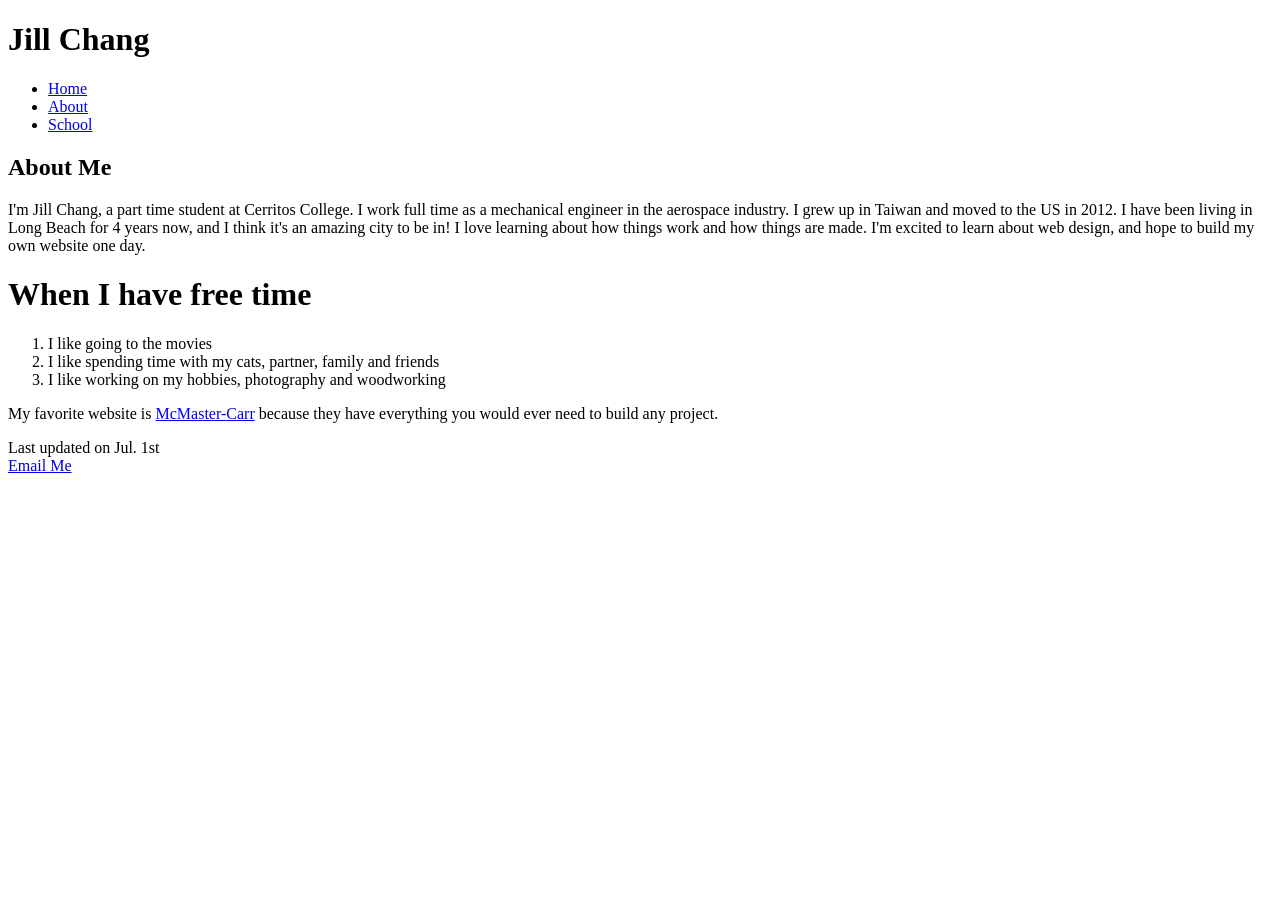
==== index.html @ e59854e1 "Add files via upload Project 1-2" ====
<!DOCTYPE html>
<html lang="en">
<head>
 <meta charset="utf-8">
<title>Jill Chang</title> 
</head>
<body>

<h1>Jill Chang</h1>

<nav>
 <ul>
  <li><a href="index.html">Home</a></li>
  <li><a href="about.html">About</a></li>
  <li><a href="#">School</a></li>
 </ul>
 </nav>


<h2>About Me</h2>
<p>I'm Jill Chang, a part time student at Cerritos College. I work full time as a mechanical engineer in the aerospace industry. I grew up in Taiwan and moved to the US in 2012. I have been living in Long Beach for 4 years now, and I think it's an amazing city to be in! I love learning about how things work and how things are made. I'm excited to learn about web design, and hope to build my own website one day.</p>

<h1>When I have free time</h1>

<ol>
 <li>I like going to the movies</li>
 <li>I like spending time with my cats, partner, family and friends</li>
 <li>I like working on my hobbies, photography and woodworking</li>
</ol>

<p>My favorite website is <a href="https://www.mcmaster.com/">McMaster-Carr</a> because they have everything you would ever need to build any project.</p>

<footer> Last updated on Jul. 1st <br> <a href="mailto:jchan0150@student.cerritos.edu">Email Me</a> </footer>
</body>
</html>
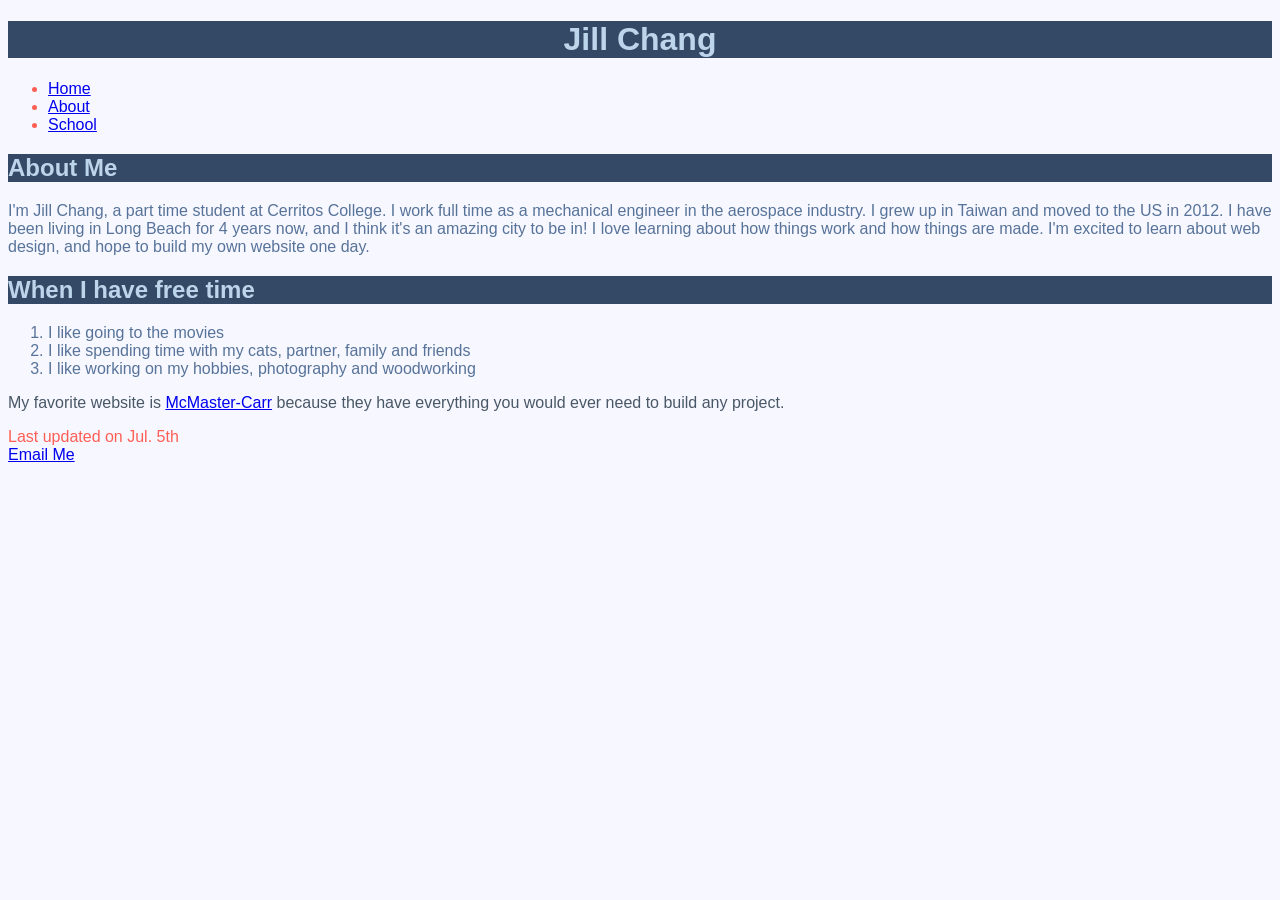
==== commit b340839b: "Project 1-3" ====
--- a/index.html
+++ b/index.html
@@ -1,37 +1,42 @@
 <!DOCTYPE html>
 <html lang="en">
-<head>
- <meta charset="utf-8">
-<title>Jill Chang</title> 
-</head>
-<body>
-
-<h1>Jill Chang</h1>
-
-<nav>
- <ul>
-  <li><a href="index.html">Home</a></li>
-  <li><a href="about.html">About</a></li>
-  <li><a href="#">School</a></li>
- </ul>
- </nav>
-
-
-<h2>About Me</h2>
-<p>I'm Jill Chang, a part time student at Cerritos College. I work full time as a mechanical engineer in the aerospace industry. I grew up in Taiwan and moved to the US in 2012. I have been living in Long Beach for 4 years now, and I think it's an amazing city to be in! I love learning about how things work and how things are made. I'm excited to learn about web design, and hope to build my own website one day.</p>
-
-<h1>When I have free time</h1>
-
-<ol>
- <li>I like going to the movies</li>
- <li>I like spending time with my cats, partner, family and friends</li>
- <li>I like working on my hobbies, photography and woodworking</li>
-</ol>
-
-<p>My favorite website is <a href="https://www.mcmaster.com/">McMaster-Carr</a> because they have everything you would ever need to build any project.</p>
-
-<footer> Last updated on Jul. 1st <br> <a href="mailto:jchan0150@student.cerritos.edu">Email Me</a> </footer>
-</body>
+    <head>
+        <meta charset="UTF-8">
+        <link href="main.css" rel="stylesheet">
+        <title>Jill Chang</title>
+    </head>
+ 
+    <body>
+     
+     <header>
+       <h1>Jill Chang</h1>
+     </header>
+     
+     <nav>
+      <ul>
+       <li><a href="index.html">Home</a></li>
+       <li><a href="about.html">About</a></li>
+       <li><a href="#">School</a></li>
+      </ul>
+     </nav>
+     
+    <section>
+     <h2>About Me</h2>
+     <p>I'm Jill Chang, a part time student at Cerritos College. I work full time as a mechanical engineer in the aerospace industry. I grew up in Taiwan and moved to the US in 2012. I have been living in Long Beach for 4 years now, and I think it's an amazing city to be in! I love learning about how things work and how things are made. I'm excited to learn about web design, and hope to build my own website one day.</p>
+    </section>
+     
+    <section>
+     <h2>When I have free time</h2>
+     <ol>
+      <li>I like going to the movies</li>
+      <li>I like spending time with my cats, partner, family and friends</li>
+      <li>I like working on my hobbies, photography and woodworking</li>
+     </ol>
+    </section>
+    
+     
+     <p>My favorite website is <a href="https://www.mcmaster.com/">McMaster-Carr</a> because they have everything you would ever need to build any project.</p>
+     <footer> Last updated on Jul. 5th <br> <a href="mailto:jchan0150@student.cerritos.edu">Email Me</a> </footer>
+     
+    </body>
 </html>
-
-
--- a/main.css
+++ b/main.css
@@ -0,0 +1,33 @@
+html {
+    background-color: #F7F7FF;
+
+}
+
+body {
+    color: #495867;
+    background-color: #F7F7FF;
+    font-family: Arial, Helvetica, sans-serif;
+}
+
+header {
+    text-align: center;
+
+}
+
+h1, h2 {
+    color: #BDD5EA;
+    background-color: #344966;
+}
+
+nav > ul {
+    color: #FE5F55;
+}
+
+section {
+    color: #577399;
+}
+
+
+footer {
+    color: #FE5F55;
+}
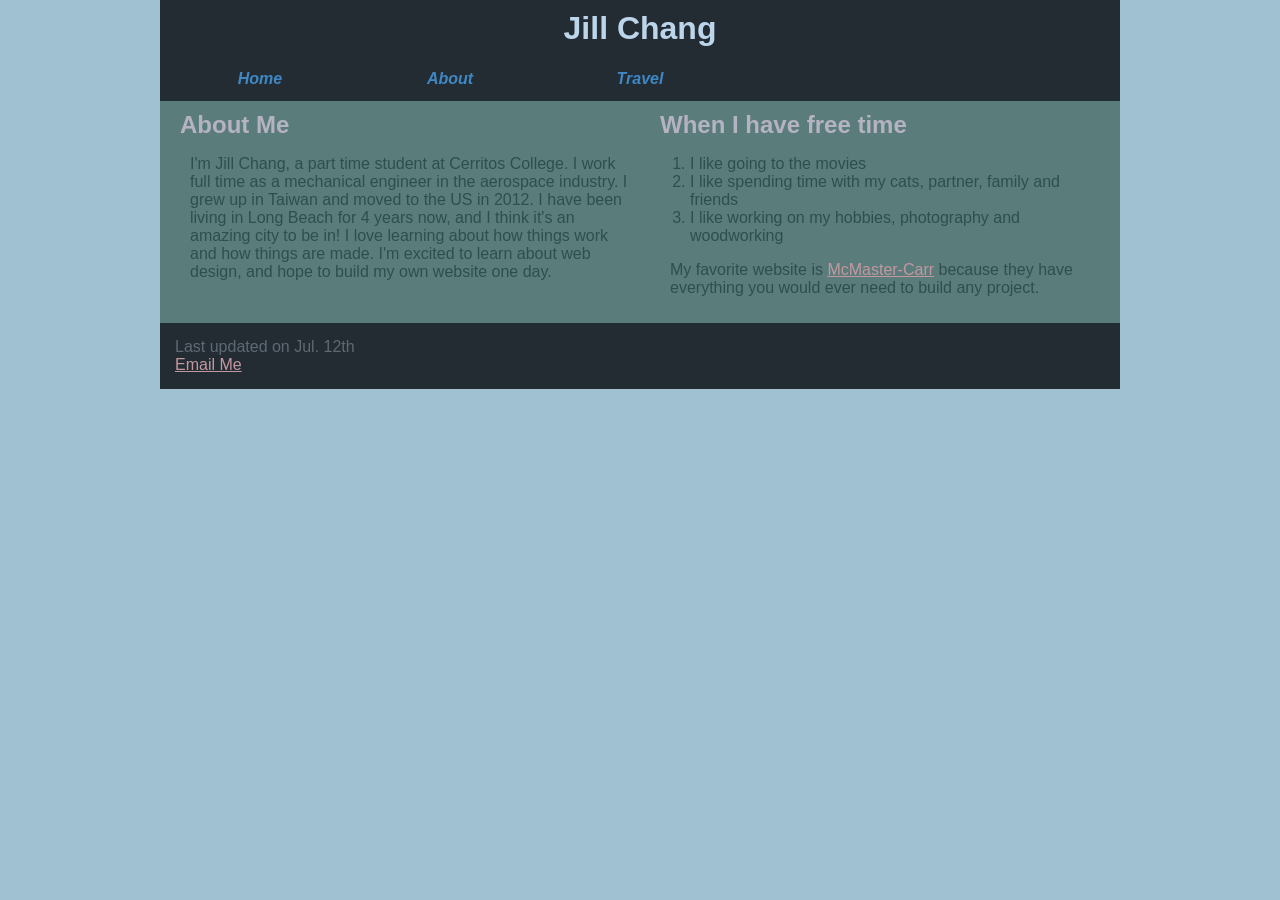
==== commit 677ea90c: "Project 1-4" ====
--- a/index.html
+++ b/index.html
@@ -10,33 +10,46 @@
      
      <header>
        <h1>Jill Chang</h1>
+      
+      <nav class="horizontalnavigation">
+       <ul>
+        <li><a href="index.html">Home</a></li>
+        <li><a href="about.html">About</a></li>
+        <li><a href="travel.html">Travel</a></li>
+       </ul>
+      </nav>
      </header>
      
-     <nav>
-      <ul>
-       <li><a href="index.html">Home</a></li>
-       <li><a href="about.html">About</a></li>
-       <li><a href="#">School</a></li>
-      </ul>
-     </nav>
-     
-    <section>
+    <section id="leftColumn">
      <h2>About Me</h2>
-     <p>I'm Jill Chang, a part time student at Cerritos College. I work full time as a mechanical engineer in the aerospace industry. I grew up in Taiwan and moved to the US in 2012. I have been living in Long Beach for 4 years now, and I think it's an amazing city to be in! I love learning about how things work and how things are made. I'm excited to learn about web design, and hope to build my own website one day.</p>
+     <p>
+      I'm Jill Chang, a part time student at Cerritos College. 
+      I work full time as a mechanical engineer in the aerospace industry. 
+      I grew up in Taiwan and moved to the US in 2012. 
+      I have been living in Long Beach for 4 years now, and I think it's an amazing city to be in! 
+      I love learning about how things work and how things are made. 
+      I'm excited to learn about web design, and hope to build my own website one day.
+     </p>
     </section>
      
-    <section>
+    <section id="rightColumn">
      <h2>When I have free time</h2>
      <ol>
       <li>I like going to the movies</li>
       <li>I like spending time with my cats, partner, family and friends</li>
       <li>I like working on my hobbies, photography and woodworking</li>
      </ol>
+     
+     <p>
+       My favorite website is 
+       <a href="https://www.mcmaster.com/">McMaster-Carr</a> 
+       because they have everything you would ever need to build any project.</p>
     </section>
-    
      
-     <p>My favorite website is <a href="https://www.mcmaster.com/">McMaster-Carr</a> because they have everything you would ever need to build any project.</p>
-     <footer> Last updated on Jul. 5th <br> <a href="mailto:jchan0150@student.cerritos.edu">Email Me</a> </footer>
+     <footer> 
+      Last updated on Jul. 12th <br>
+      <a href="mailto:jchan0150@student.cerritos.edu">Email Me</a> 
+     </footer>
      
     </body>
 </html>
--- a/main.css
+++ b/main.css
@@ -1,33 +1,117 @@
+@charset "utf-8";
+
 html {
-    background-color: #F7F7FF;
-
+    background-color: #A0C1D1;
 }
 
 body {
+    margin-top: 0;
+    margin-left: auto;
+    margin-right: auto;
+    width: 95%;
+    max-width: 960px;
+    min-width: 640px;
     color: #495867;
-    background-color: #F7F7FF;
     font-family: Arial, Helvetica, sans-serif;
+}
+
+ul {
+    list-style-type: none;
+    margin: 0;
+    padding: 0;
+}
+
+a {
+    color:#C3979F;
+}
+
+a:hover {
+    color: #145C9E;
 }
 
 header {
     text-align: center;
-
 }
 
-h1, h2 {
-    color: #BDD5EA;
-    background-color: #344966;
+header h1 {
+    margin: 0;
+    padding: 10px;
 }
 
-nav > ul {
-    color: #FE5F55;
+h1 {
+    margin: 0;
+    margin-left: 10px;
+    color: #BDD5EA;
+    background-color: #232C33;
 }
 
-section {
-    color: #577399;
+h2 {
+    margin: 0;
+    margin-left: 10px;
+    color: #B5B2C2;
+    background-color: #5A7D7C;
+}
+
+nav.horizontalnavigation {
+    margin: 0;
+    background-color: #232C33;
+    font-size: 16px;
+    font-style: italic;
+    font-weight: bolder;
+    padding: 5px;
+}
+
+/*Prevent container from collapsing*/
+nav.horizontalnavigation::after {
+    clear: both;
+    content: "";
+    display: table;
+}
+
+nav.horizontalnavigation li {
+    display: block;
+    float: left;
+    width: 20%;
+}
+
+nav.horizontalnavigation li a {
+    color: #3F88C5;
+    text-align: center;
+    display: block;
+    padding: 8px 16px;
+    text-decoration: none;
+}
+
+nav.horizontalnavigation li a:hover {
+    color: #E090A5;
+}
+
+#leftColumn, #rightColumn {
+    padding: 10px;
+    color: #2F4F4F;
+    width: 50%;
+    background-color: #5A7D7C;
+    display: table-cell;
+    vertical-align: top;
+}
+
+#leftColumn p {
+    margin-left: 20px;
+}
+
+#leftColumn img, #rightColumn img {
+    display: block;
+    margin: auto;
+}
+
+#rightColumn p {
+    margin-left: 20px;
 }
 
 
 footer {
-    color: #FE5F55;
+    clear: left;
+    color: #5E6973;
+    padding: 15px;
+    background-color: #232C33
 }
